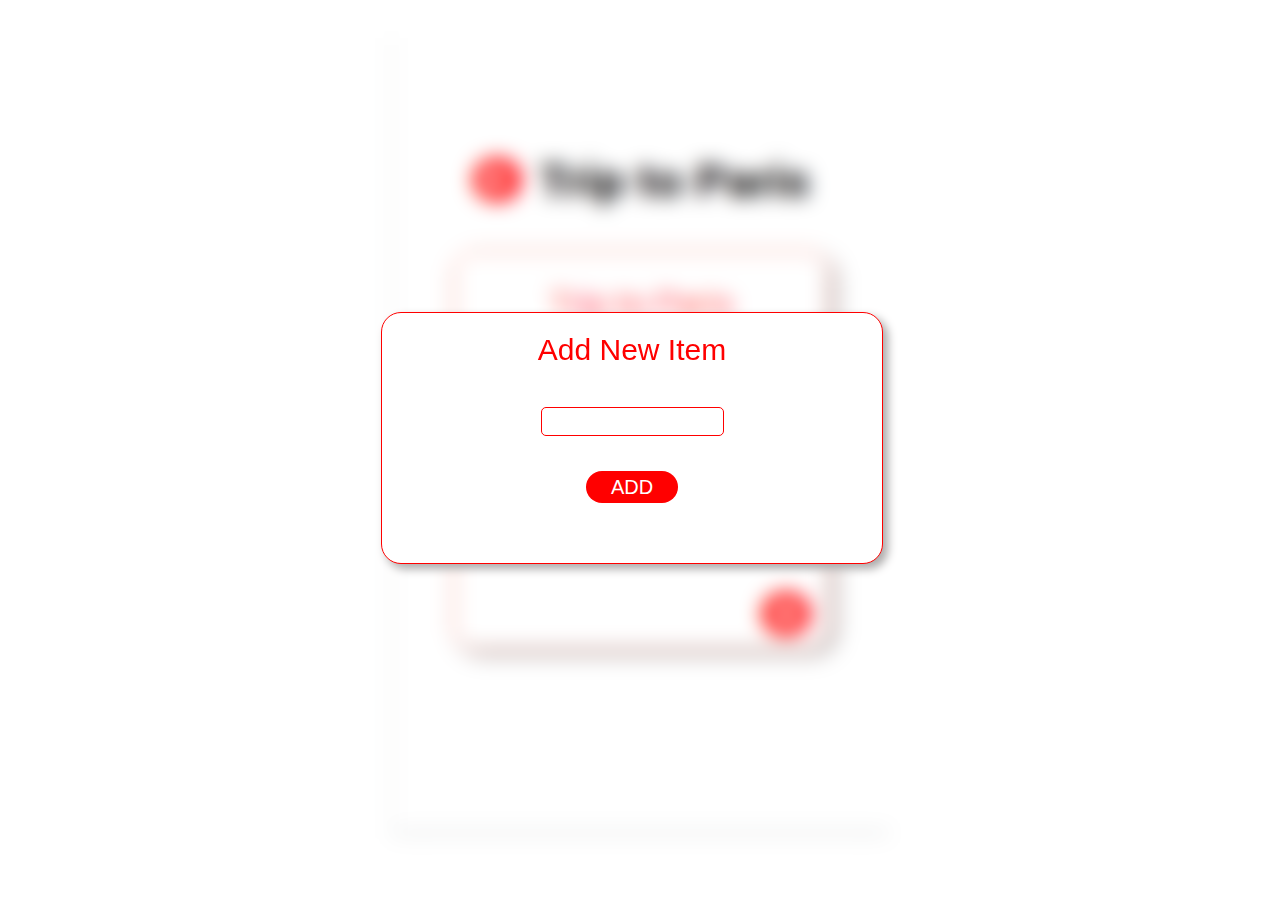
==== new_item.html @ c27dea55 "first commit" ====
<!DOCTYPE html>
<html lang="en">

<head>
    <meta charset="UTF-8">
    <meta http-equiv="X-UA-Compatible" content="IE=edge">
    <meta name="viewport" content="width=device-width, initial-scale=1.0">
    <link rel="stylesheet" href="style3.css">
    <title>Todo | Add New Item</title>
</head>

<body class="background background2">
    <div class="container">
        <h3>Add New Item</h3>
        <input type="text" class="listname"><br>
        <a href="list_view.html">ADD</a>
    </div>
</body>

</html>
---- style3.css ----
.background {
  box-sizing: border-box;
  background-size: 90vw 90vh;
  background-repeat: no-repeat;
  background-position: center;
  backdrop-filter: blur(10px);
  height: 95.5vh;
  width: 97.5vw;
  display: flex;
  align-items: center;
  font-family: "roboto", sans-serif;
}
.background1 {
  background-image: url(images/tasklist.png);
}
.background2 {
  background-image: url(images/paris.png);
}
.container {
  width: 80vw;
  height: 180px;
  border: 1px solid red;
  background-color: white;
  border-radius: 20px;
  box-shadow: 5px 5px 10px rgb(172, 170, 170);
  text-align: center;
  margin: auto;
}
h3 {
  font-size: 30px;
  font-weight: 300;
  margin: 20px 0 0 0;
  color: red;
}
.listname {
  border: 1px solid red;
  height: 25px;
  border-radius: 5px;
  margin: 20px 0;
}
a {
  text-decoration: none;
  background-color: red;
  color: white;
  padding: 5px 25px 5px 25px;
  border-radius: 20px;
  font-size: 20px;
  font-weight: 500;
}
@media screen and (min-width: 600px) {
  .background {
    background-size: 500px 800px;
  }
  .container {
    width: 500px;
    height: 250px;
  }
  .listname {
    margin: 40px 0;
  }
}
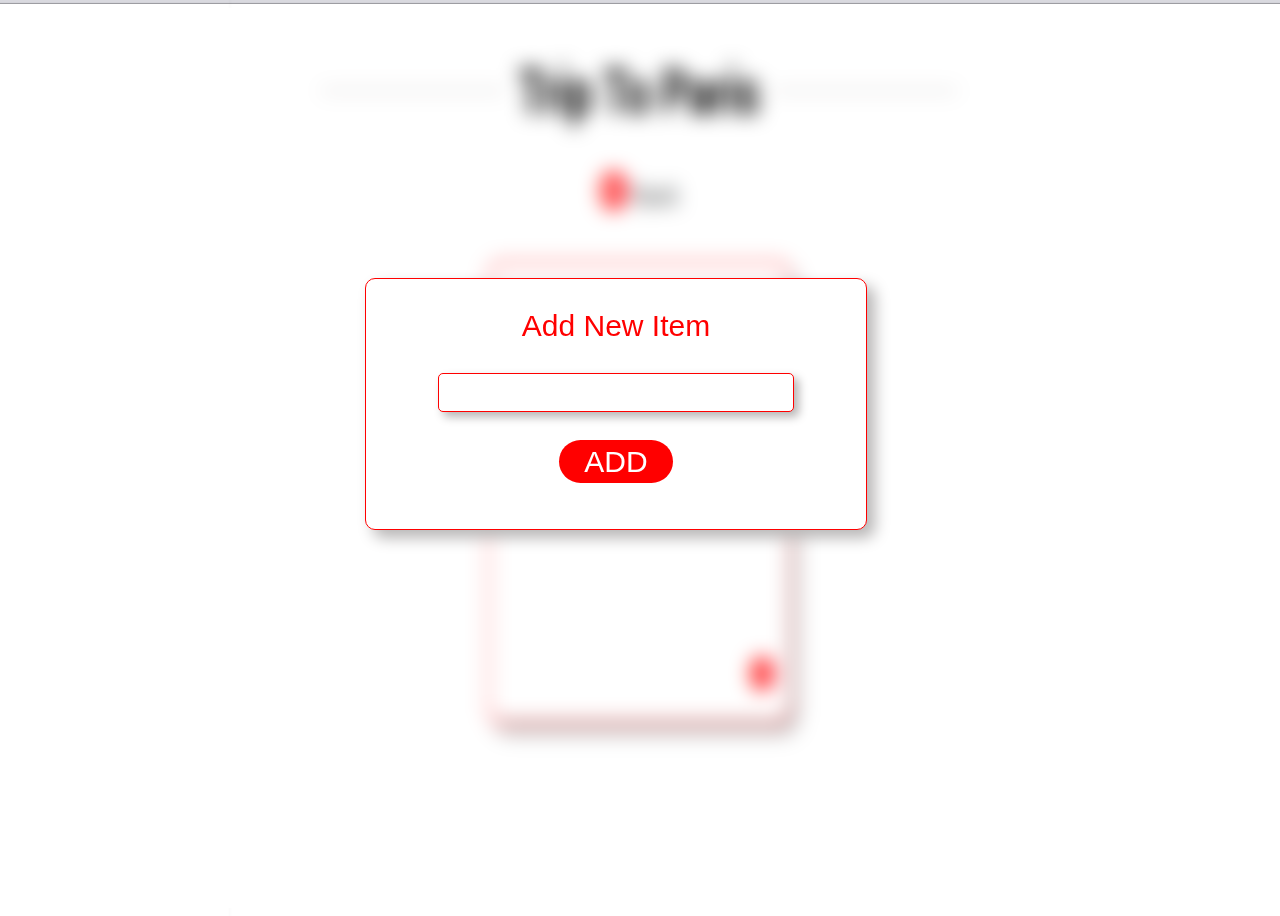
==== commit 15bee641: "initial commit" ====
--- a/new_item.html
+++ b/new_item.html
@@ -9,11 +9,11 @@
     <title>Todo | Add New Item</title>
 </head>
 
-<body class="background background2">
+<body class="background2">
     <div class="container">
         <h3>Add New Item</h3>
         <input type="text" class="listname"><br>
-        <a href="list_view.html">ADD</a>
+        <a href="paris.html">ADD</a>
     </div>
 </body>
 
--- a/style3.css
+++ b/style3.css
@@ -1,61 +1,63 @@
-.background {
-  box-sizing: border-box;
-  background-size: 90vw 90vh;
+body {
+  font-family: "roboto", sans-serif;
+  background-position: center;
   background-repeat: no-repeat;
-  background-position: center;
+  background-size: 100% 100%;
   backdrop-filter: blur(10px);
-  height: 95.5vh;
-  width: 97.5vw;
-  display: flex;
-  align-items: center;
-  font-family: "roboto", sans-serif;
+  height: 100vh;
+  width: 95vw;
 }
 .background1 {
-  background-image: url(images/tasklist.png);
+  background-image: url(images/new_list.png);
 }
 .background2 {
-  background-image: url(images/paris.png);
+  background-image: url(images/new_item.png);
 }
 .container {
-  width: 80vw;
-  height: 180px;
-  border: 1px solid red;
   background-color: white;
-  border-radius: 20px;
-  box-shadow: 5px 5px 10px rgb(172, 170, 170);
+  border: 1.5px solid red;
+  box-shadow: 8px 8px 15px rgb(184, 182, 182);
+  border-radius: 10px;
+  margin: auto;
+  width: 500px;
+  height: 250px;
+  position: relative;
+  top: 30vh;
   text-align: center;
-  margin: auto;
 }
-h3 {
+.container > h3 {
+  color: red;
   font-size: 30px;
   font-weight: 300;
-  margin: 20px 0 0 0;
-  color: red;
 }
-.listname {
+.container > input {
+  width: 350px;
+  height: 35px;
   border: 1px solid red;
-  height: 25px;
   border-radius: 5px;
-  margin: 20px 0;
+  box-shadow: 5px 5px 10px rgb(184, 182, 182);
 }
-a {
-  text-decoration: none;
+.container > a {
   background-color: red;
   color: white;
+  text-decoration: none;
   padding: 5px 25px 5px 25px;
-  border-radius: 20px;
-  font-size: 20px;
+  font-size: 30px;
   font-weight: 500;
+  border-radius: 50px;
+  line-height: 100px;
 }
-@media screen and (min-width: 600px) {
-  .background {
-    background-size: 500px 800px;
+@media screen and (max-width: 600px) {
+  .background1 {
+    background-image: url(images/tasklist.png);
+  }
+  .background2 {
+    background-image: url(images/paris.png);
   }
   .container {
-    width: 500px;
-    height: 250px;
+    width: 320px;
   }
-  .listname {
-    margin: 40px 0;
+  .container > input {
+    width: 250px;
   }
 }
